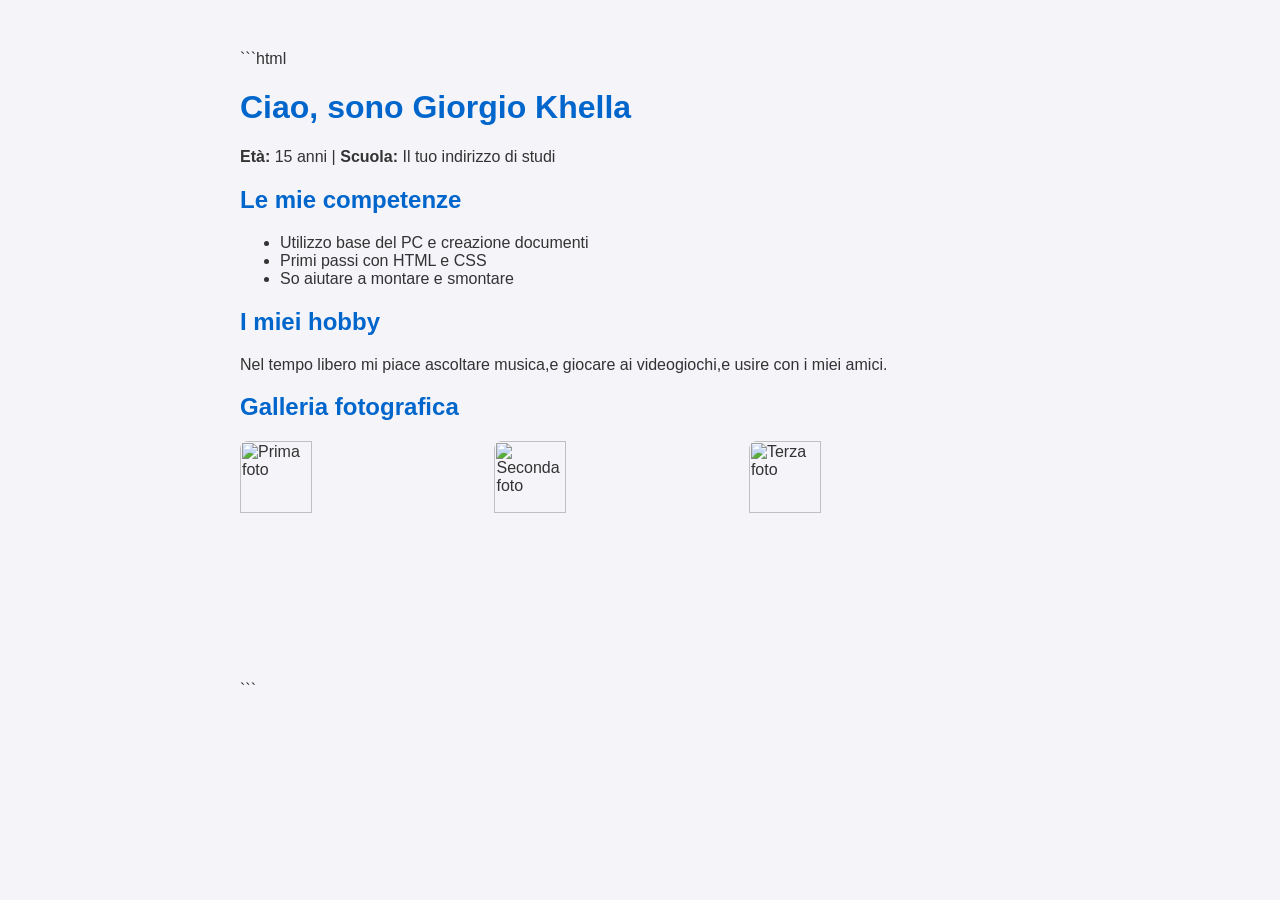
==== index.html @ 2ebbcf3d "Add files via upload" ====
```html
<!DOCTYPE html>
<html lang="it">
<head>
    <meta charset="UTF-8">
    <title>Il mio primo sito</title>
    <style>
        /* QUI C'È IL CSS: serve per colori, font e impaginazione */
        body {
            font-family: Arial, sans-serif;
            background-color: #f4f4f9;
            color: #333333;
            max-width: 800px;
            margin: 30px auto;
            padding: 20px;
        }
        h1, h2 {
            color: #0066cc;
        }
        .galleria img {
            width: 30%;
            border-radius: 8px;
            margin-right: 10px;
        }
    </style>
</head>
<body>

    <!-- 1. I TUOI DATI -->
    <h1>Ciao, sono Giorgio Khella</h1>
    <p><strong>Età:</strong> 15 anni | <strong>Scuola:</strong> Il tuo indirizzo di studi</p>

    <!-- 2. LE COMPETENZE aiuto a montare e smontare -->
    <h2>Le mie competenze</h2>
    <ul>
        <li>Utilizzo base del PC e creazione documenti</li>
        <li>Primi passi con HTML e CSS</li>
        <li>So aiutare a montare e smontare</li>
    </ul>

    <!-- 3. GLI HOBBY -->
    <h2>I miei hobby</h2>
    <p>Nel tempo libero mi piace ascoltare musica,e giocare ai videogiochi,e usire con i miei amici.</p>

    <!-- 4. GALLERIA FOTOGRAFICA (3 IMMAGINI) -->
    <h2>Galleria fotografica</h2>
    <div class="galleria">
        <img src="INCOLLA_QUI_LINK_FOTO_1" alt="Prima foto">
        <img src="INCOLLA_QUI_LINK_FOTO_2" alt="Seconda foto">
        <img src="INCOLLA_QUI_LINK_FOTO_3" alt="Terza foto">
    </div>

</body>
</html>

```
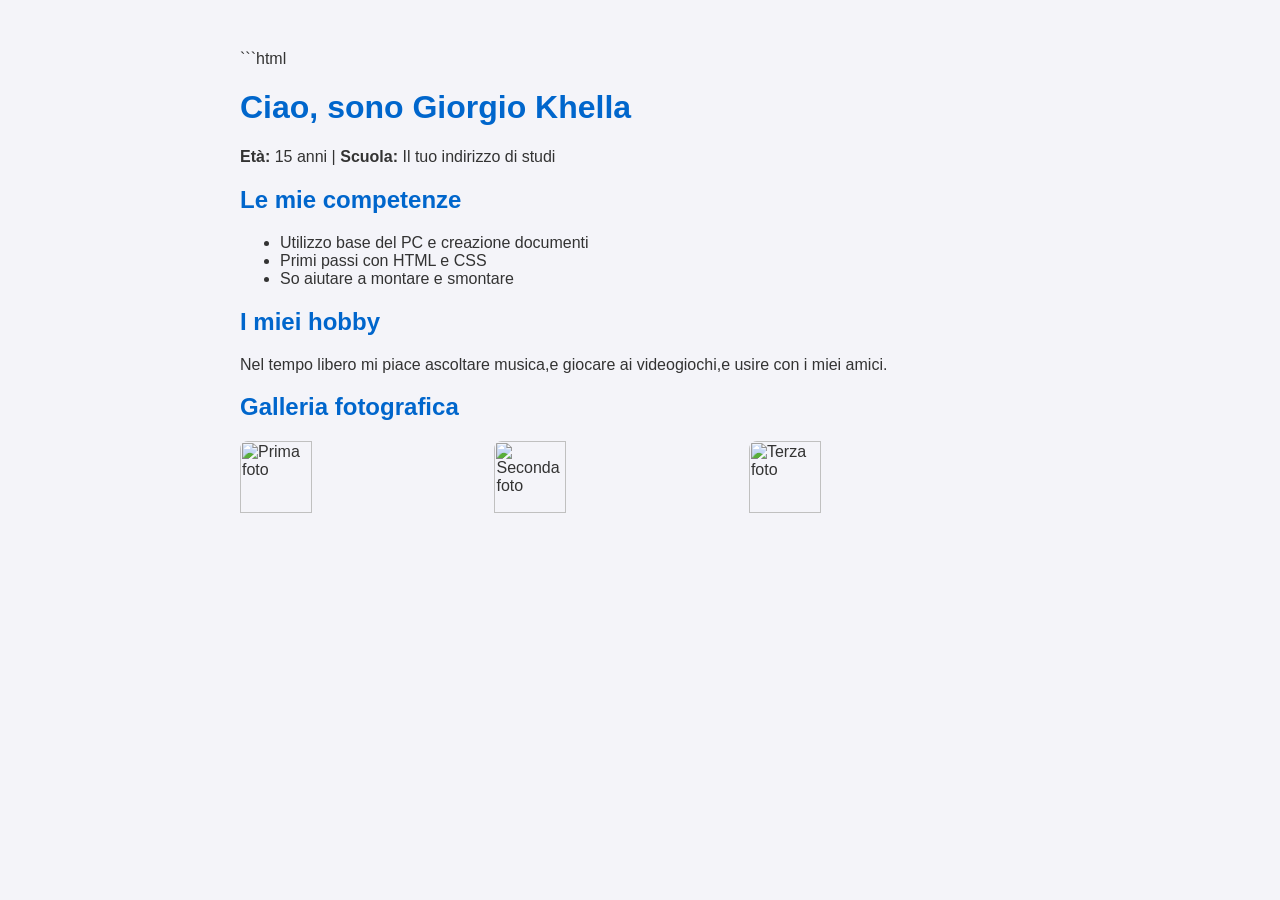
==== commit e0a92556: "Add files via upload" ====
--- a/index.html
+++ b/index.html
@@ -51,6 +51,4 @@
     </div>
 
 </body>
-</html>
-
-```+</html>
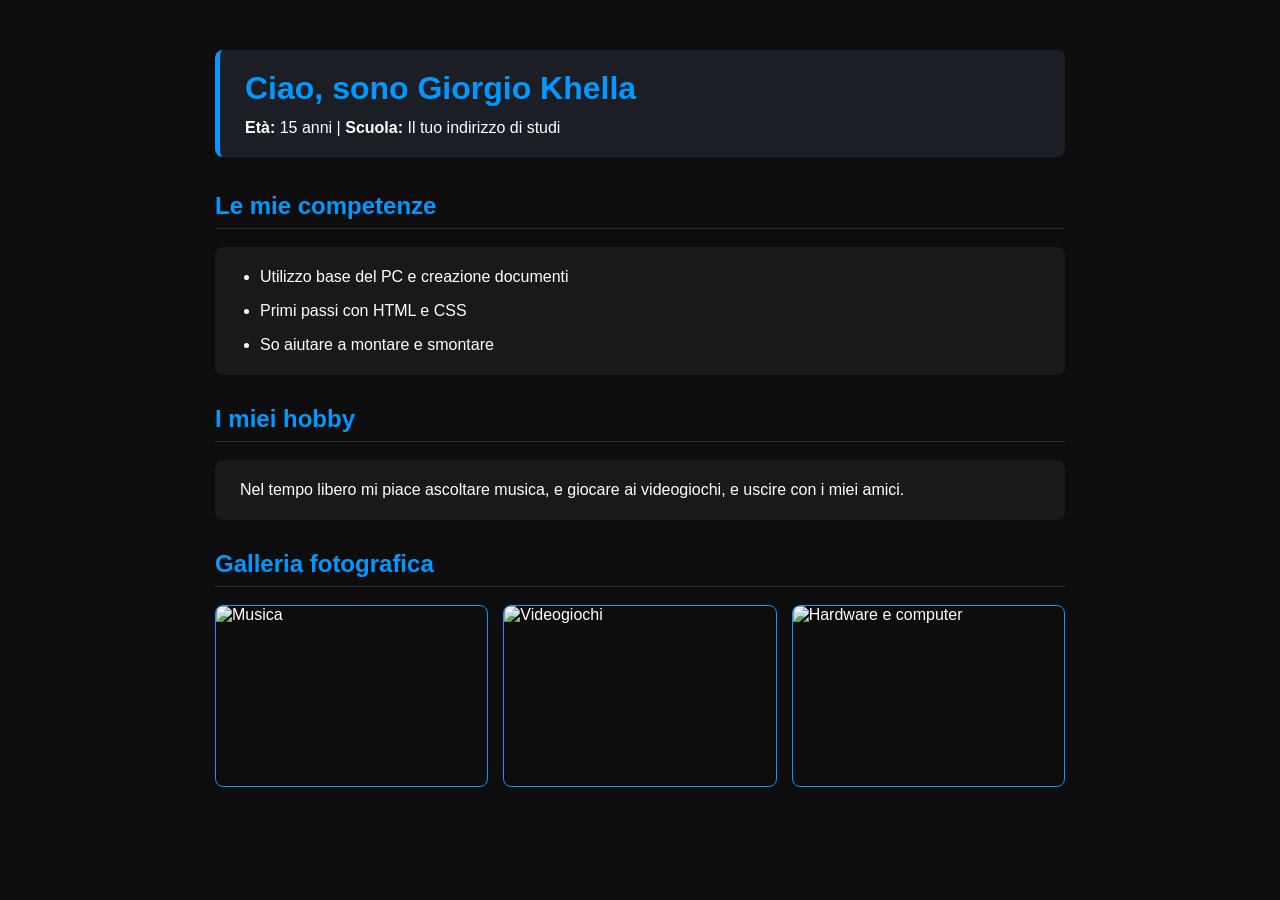
==== commit b553b954: "Add files via upload" ====
--- a/index.html
+++ b/index.html
@@ -1,53 +1,123 @@
-```html
 <!DOCTYPE html>
 <html lang="it">
 <head>
     <meta charset="UTF-8">
-    <title>Il mio primo sito</title>
+    <title>Il mio primo sito - Giorgio Khella</title>
     <style>
-        /* QUI C'È IL CSS: serve per colori, font e impaginazione */
+        /* Sfondo nero e testo bianco come nel modello */
         body {
             font-family: Arial, sans-serif;
-            background-color: #f4f4f9;
-            color: #333333;
-            max-width: 800px;
+            background-color: #0d0d0d;
+            color: #ffffff;
+            max-width: 850px;
             margin: 30px auto;
             padding: 20px;
         }
-        h1, h2 {
-            color: #0066cc;
+
+        /* Riquadro superiore per Nome, Età e Scuola */
+        .intestazione {
+            background-color: #1c1e26;
+            border-left: 5px solid #0099ff;
+            border-radius: 8px;
+            padding: 20px 25px;
+            margin-bottom: 35px;
         }
+
+        .intestazione h1 {
+            color: #0099ff;
+            margin-top: 0;
+            margin-bottom: 12px;
+            font-size: 32px;
+        }
+
+        .intestazione p {
+            margin: 0;
+            font-size: 16px;
+        }
+
+        /* Titoli delle sezioni con linea sottostante */
+        h2 {
+            color: #0099ff;
+            border-bottom: 1px solid #2b2b2b;
+            padding-bottom: 8px;
+            margin-top: 30px;
+            margin-bottom: 18px;
+            font-size: 24px;
+        }
+
+        /* Riquadri grigio scuro per competenze e hobby */
+        .scheda {
+            background-color: #191919;
+            border-radius: 8px;
+            padding: 18px 25px;
+            margin-bottom: 30px;
+        }
+
+        .scheda ul {
+            margin: 0;
+            padding-left: 20px;
+        }
+
+        .scheda li {
+            margin-bottom: 10px;
+            line-height: 1.5;
+        }
+
+        .scheda li:last-child {
+            margin-bottom: 0;
+        }
+
+        .scheda p {
+            margin: 0;
+            line-height: 1.5;
+        }
+
+        /* Galleria fotografica */
+        .galleria {
+            display: flex;
+            justify-content: space-between;
+            gap: 15px;
+        }
+
         .galleria img {
-            width: 30%;
+            width: 32%;
+            height: 180px;
+            object-fit: cover;
+            border: 1px solid #0099ff;
             border-radius: 8px;
-            margin-right: 10px;
         }
     </style>
 </head>
 <body>
 
     <!-- 1. I TUOI DATI -->
-    <h1>Ciao, sono Giorgio Khella</h1>
-    <p><strong>Età:</strong> 15 anni | <strong>Scuola:</strong> Il tuo indirizzo di studi</p>
+    <div class="intestazione">
+        <h1>Ciao, sono Giorgio Khella</h1>
+        <p><strong>Età:</strong> 15 anni | <strong>Scuola:</strong> Il tuo indirizzo di studi</p>
+    </div>
 
-    <!-- 2. LE COMPETENZE aiuto a montare e smontare -->
+    <!-- 2. LE COMPETENZE -->
     <h2>Le mie competenze</h2>
-    <ul>
-        <li>Utilizzo base del PC e creazione documenti</li>
-        <li>Primi passi con HTML e CSS</li>
-        <li>So aiutare a montare e smontare</li>
-    </ul>
+    <div class="scheda">
+        <ul>
+            <li>Utilizzo base del PC e creazione documenti</li>
+            <li>Primi passi con HTML e CSS</li>
+            <li>So aiutare a montare e smontare</li>
+        </ul>
+    </div>
 
     <!-- 3. GLI HOBBY -->
     <h2>I miei hobby</h2>
-    <p>Nel tempo libero mi piace ascoltare musica,e giocare ai videogiochi,e usire con i miei amici.</p>
+    <div class="scheda">
+        <p>Nel tempo libero mi piace ascoltare musica, e giocare ai videogiochi, e uscire con i miei amici.</p>
+    </div>
 
-    <!-- 4. GALLERIA FOTOGRAFICA (3 IMMAGINI) -->
+    <!-- 4. GALLERIA FOTOGRAFICA (3 IMMAGINI NUOVE) -->
     <h2>Galleria fotografica</h2>
     <div class="galleria">
-        <img src="INCOLLA_QUI_LINK_FOTO_1" alt="Prima foto">
-        <img src="INCOLLA_QUI_LINK_FOTO_2" alt="Seconda foto">
-        <img src="INCOLLA_QUI_LINK_FOTO_3" alt="Terza foto">
+        <img src="https://images.unsplash.com/photo-1511671782779-c97d3d27a1d4?w=600&q=80" alt="Musica">
+        <img src="https://images.unsplash.com/photo-1542751371-adc38448a05e?w=600&q=80" alt="Videogiochi">
+        <img src="https://images.unsplash.com/photo-1518770660439-4636190af475?w=600&q=80" alt="Hardware e computer">
     </div>
 
 </body>
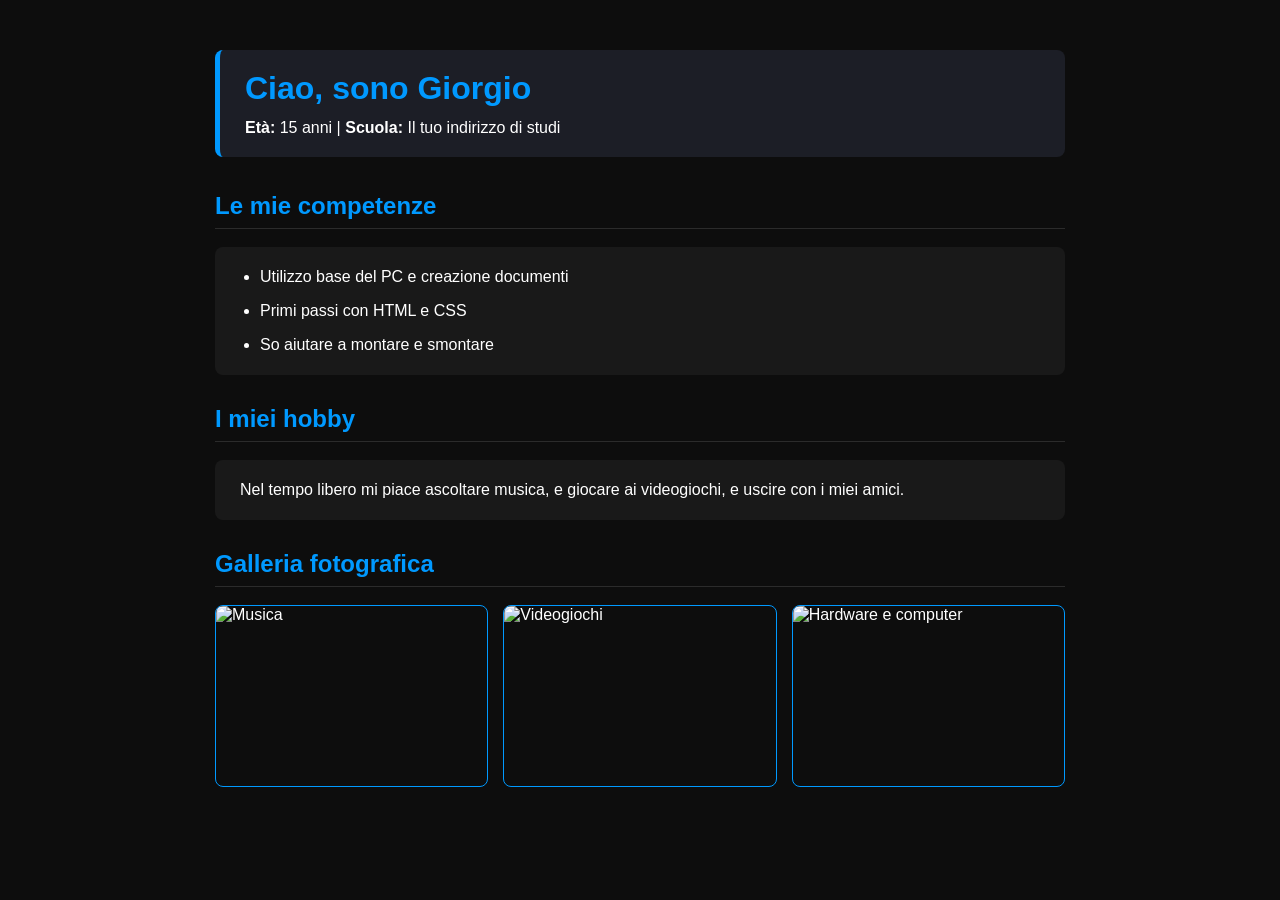
==== commit a35c4213: "Add files via upload" ====
--- a/index.html
+++ b/index.html
@@ -92,7 +92,7 @@
 
     <!-- 1. I TUOI DATI -->
     <div class="intestazione">
-        <h1>Ciao, sono Giorgio Khella</h1>
+        <h1>Ciao, sono Giorgio</h1>
         <p><strong>Età:</strong> 15 anni | <strong>Scuola:</strong> Il tuo indirizzo di studi</p>
     </div>
 
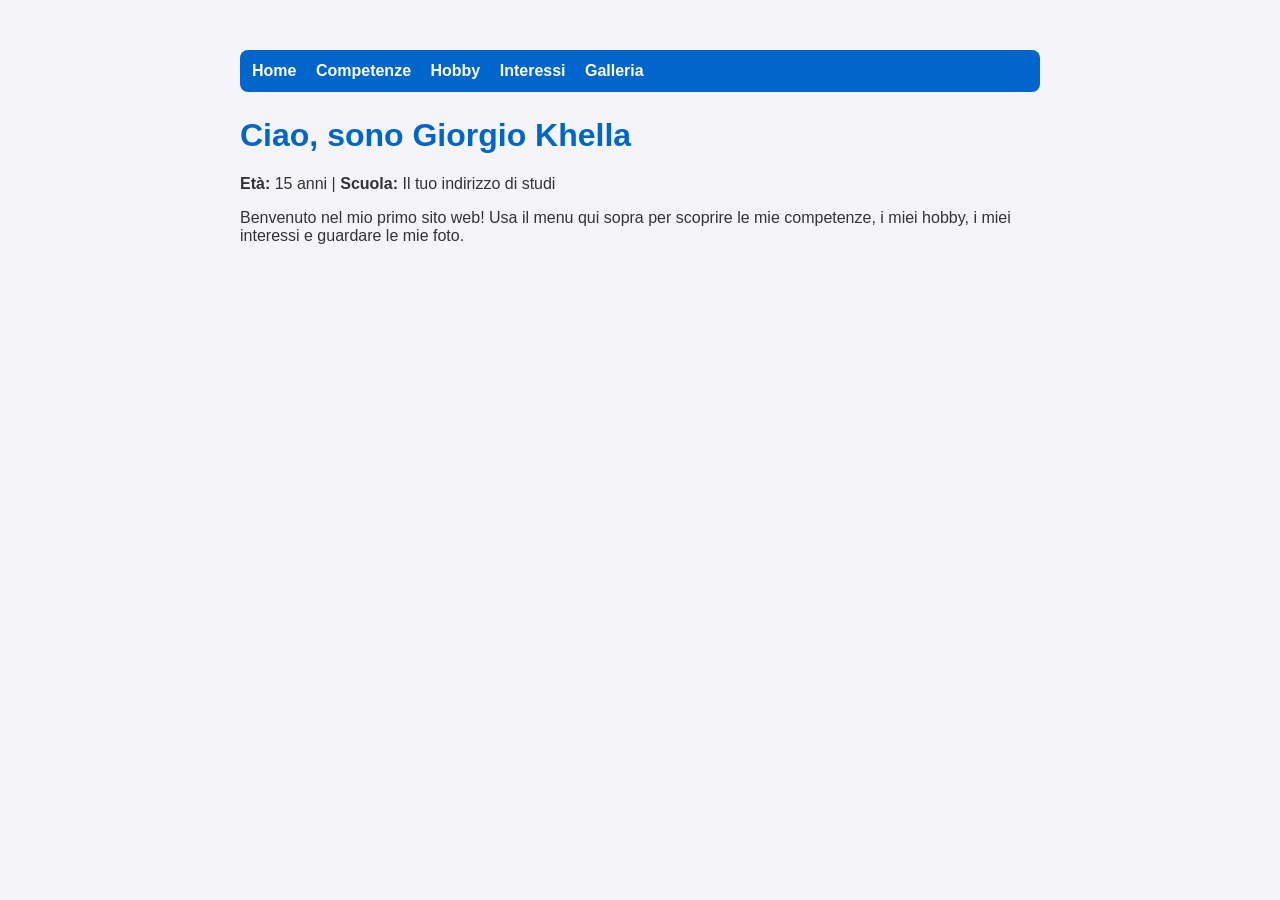
==== commit b32c0668: "Add files via upload" ====
--- a/index.html
+++ b/index.html
@@ -2,123 +2,25 @@
 <html lang="it">
 <head>
     <meta charset="UTF-8">
-    <title>Il mio primo sito - Giorgio Khella</title>
-    <style>
-        /* Sfondo nero e testo bianco come nel modello */
-        body {
-            font-family: Arial, sans-serif;
-            background-color: #0d0d0d;
-            color: #ffffff;
-            max-width: 850px;
-            margin: 30px auto;
-            padding: 20px;
-        }
-
-        /* Riquadro superiore per Nome, Età e Scuola */
-        .intestazione {
-            background-color: #1c1e26;
-            border-left: 5px solid #0099ff;
-            border-radius: 8px;
-            padding: 20px 25px;
-            margin-bottom: 35px;
-        }
-
-        .intestazione h1 {
-            color: #0099ff;
-            margin-top: 0;
-            margin-bottom: 12px;
-            font-size: 32px;
-        }
-
-        .intestazione p {
-            margin: 0;
-            font-size: 16px;
-        }
-
-        /* Titoli delle sezioni con linea sottostante */
-        h2 {
-            color: #0099ff;
-            border-bottom: 1px solid #2b2b2b;
-            padding-bottom: 8px;
-            margin-top: 30px;
-            margin-bottom: 18px;
-            font-size: 24px;
-        }
-
-        /* Riquadri grigio scuro per competenze e hobby */
-        .scheda {
-            background-color: #191919;
-            border-radius: 8px;
-            padding: 18px 25px;
-            margin-bottom: 30px;
-        }
-
-        .scheda ul {
-            margin: 0;
-            padding-left: 20px;
-        }
-
-        .scheda li {
-            margin-bottom: 10px;
-            line-height: 1.5;
-        }
-
-        .scheda li:last-child {
-            margin-bottom: 0;
-        }
-
-        .scheda p {
-            margin: 0;
-            line-height: 1.5;
-        }
-
-        /* Galleria fotografica */
-        .galleria {
-            display: flex;
-            justify-content: space-between;
-            gap: 15px;
-        }
-
-        .galleria img {
-            width: 32%;
-            height: 180px;
-            object-fit: cover;
-            border: 1px solid #0099ff;
-            border-radius: 8px;
-        }
-    </style>
+    <title>Home - Giorgio Khella</title>
+    <link rel="stylesheet" href="style.css">
 </head>
 <body>
 
+    <!-- MENU DI NAVIGAZIONE -->
+    <nav>
+        <a href="index.html">Home</a>
+        <a href="competenze.html">Competenze</a>
+        <a href="hobby.html">Hobby</a>
+        <a href="interessi.html">Interessi</a>
+        <a href="galleria.html">Galleria</a>
+    </nav>
+
     <!-- 1. I TUOI DATI -->
-    <div class="intestazione">
-        <h1>Ciao, sono Giorgio</h1>
-        <p><strong>Età:</strong> 15 anni | <strong>Scuola:</strong> Il tuo indirizzo di studi</p>
-    </div>
+    <h1>Ciao, sono Giorgio Khella</h1>
+    <p><strong>Età:</strong> 15 anni | <strong>Scuola:</strong> Il tuo indirizzo di studi</p>
 
-    <!-- 2. LE COMPETENZE -->
-    <h2>Le mie competenze</h2>
-    <div class="scheda">
-        <ul>
-            <li>Utilizzo base del PC e creazione documenti</li>
-            <li>Primi passi con HTML e CSS</li>
-            <li>So aiutare a montare e smontare</li>
-        </ul>
-    </div>
-
-    <!-- 3. GLI HOBBY -->
-    <h2>I miei hobby</h2>
-    <div class="scheda">
-        <p>Nel tempo libero mi piace ascoltare musica, e giocare ai videogiochi, e uscire con i miei amici.</p>
-    </div>
-
-    <!-- 4. GALLERIA FOTOGRAFICA (3 IMMAGINI NUOVE) -->
-    <h2>Galleria fotografica</h2>
-    <div class="galleria">
-        <img src="https://images.unsplash.com/photo-1511671782779-c97d3d27a1d4?w=600&q=80" alt="Musica">
-        <img src="https://images.unsplash.com/photo-1542751371-adc38448a05e?w=600&q=80" alt="Videogiochi">
-        <img src="https://images.unsplash.com/photo-1518770660439-4636190af475?w=600&q=80" alt="Hardware e computer">
-    </div>
+    <p>Benvenuto nel mio primo sito web! Usa il menu qui sopra per scoprire le mie competenze, i miei hobby, i miei interessi e guardare le mie foto.</p>
 
 </body>
 </html>
--- a/style.css
+++ b/style.css
@@ -0,0 +1,58 @@
+/* QUI C'È IL CSS: serve per colori, font e impaginazione */
+body {
+    font-family: Arial, sans-serif;
+    background-color: #f4f4f9;
+    color: #333333;
+    max-width: 800px;
+    margin: 30px auto;
+    padding: 20px;
+}
+
+h1, h2 {
+    color: #0066cc;
+}
+
+/* Stile per il menu di navigazione */
+nav {
+    background-color: #0066cc;
+    padding: 12px;
+    border-radius: 8px;
+    margin-bottom: 25px;
+}
+
+nav a {
+    color: white;
+    text-decoration: none;
+    margin-right: 15px;
+    font-weight: bold;
+}
+
+nav a:hover {
+    text-decoration: underline;
+}
+
+/* Stile per le tabelle */
+table {
+    width: 100%;
+    border-collapse: collapse;
+    margin-top: 20px;
+    background-color: white;
+}
+
+th, td {
+    border: 1px solid #cccccc;
+    padding: 10px;
+    text-align: left;
+}
+
+th {
+    background-color: #0066cc;
+    color: white;
+}
+
+/* Stile per la galleria */
+.galleria img {
+    width: 30%;
+    border-radius: 8px;
+    margin-right: 10px;
+}
